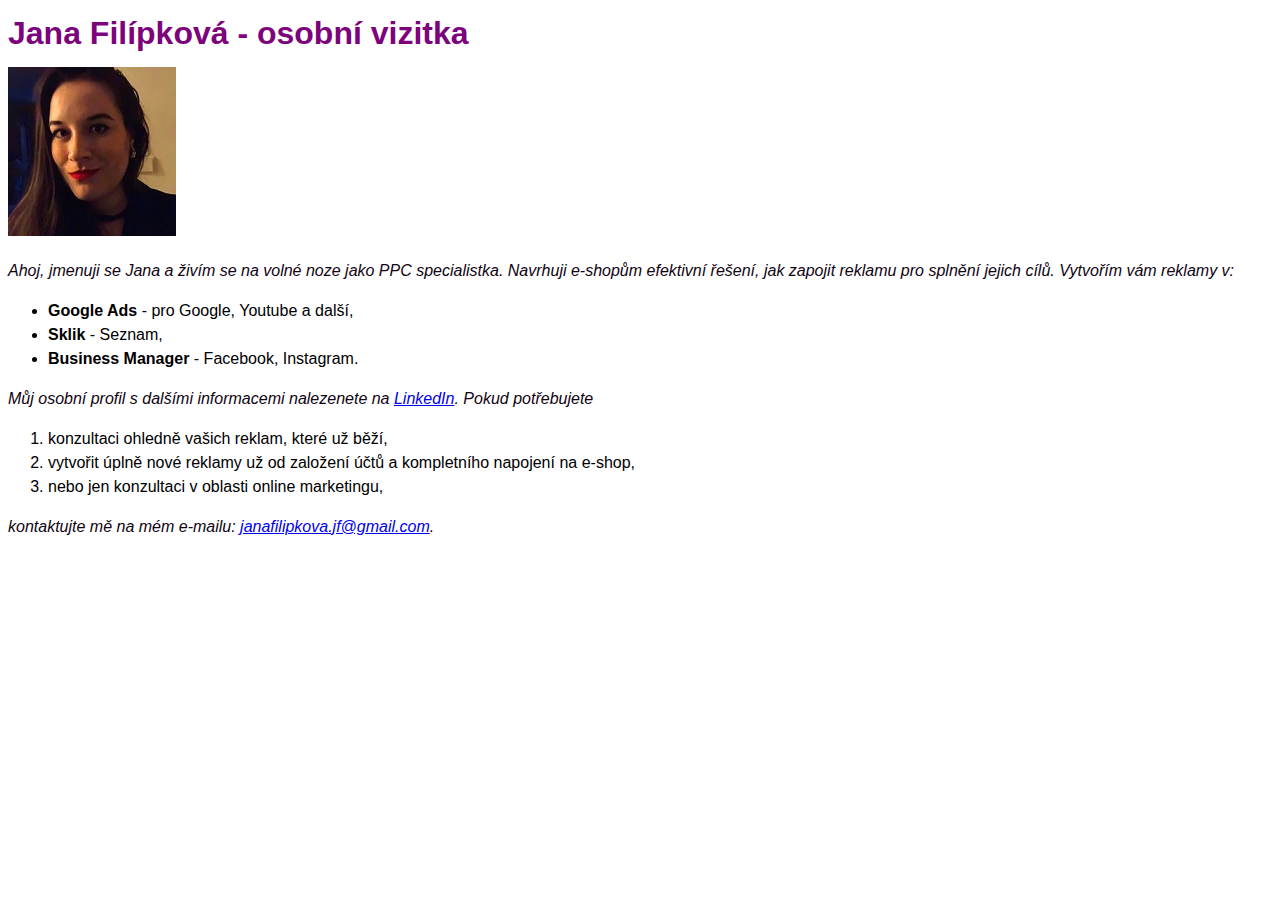
==== ukol-3/index.html @ 09431060 "ukol-c-3" ====
<!DOCTYPE html>
<html lang="cs">

<head>
    <meta charset="UTF-8">
    <meta name="viewport" content="width=device-width, initial-scale=1.0">
    <meta http-equiv="X-UA-Compatible" content="ie=edge">
    <title>Jana Filípková - osobní vizitka</title>
    <meta name="description"
        content="Ahoj, jsem Jana, živím se jako PPC specialistka na volné noze. Baví mě vymýšlet, jak efektivně zapojit reklamu do prostředí třeba vašeho e-shopu.">
    <meta name="author" content="Jana Filípková">
    <meta name="copyright" content="Jana Filípková - 2019">
    <link rel="icon" href="foto-jana.jpg" type="image/x-icon">
    <link rel="stylesheet" href="style.css">
</head>

<body>
    <h1> Jana Filípková - osobní vizitka</h1>
    <img src="foto-jana.jpg" alt="">
    <p>Ahoj, jmenuji se Jana a živím se na volné noze jako PPC specialistka. Navrhuji e-shopům efektivní řešení, jak
        zapojit reklamu pro splnění jejich cílů. Vytvořím vám reklamy v: </p>
    <ul>
        <li><strong>Google Ads</strong> - pro Google, Youtube a další,</li>
        <li><strong>Sklik</strong> - Seznam,</li>
        <li><strong>Business Manager</strong> - Facebook, Instagram.</li>
    </ul>
    <p>Můj osobní profil s dalšími informacemi nalezenete na <a
            href="https://www.linkedin.com/in/jana-fil%C3%ADpkov%C3%A1-55b540162/">LinkedIn</a>.
        Pokud potřebujete</p>
    <ol>
        <li>konzultaci ohledně vašich reklam, které už běží,</li>
        <li>vytvořit úplně nové reklamy už od založení účtů a kompletního napojení na e-shop, </li>
        <li>nebo jen konzultaci v oblasti online marketingu,</li>
    </ol>
    <p>kontaktujte mě na mém e-mailu: <a href="mailto:janafilipkova.jf@gmail.com">janafilipkova.jf@gmail.com</a>.</p>

</body>

</html>
---- ukol-3/style.css ----
body {
    font-family: Arial, Helvetica, sans-serif;
    line-height: 1.5rem;
}

p {
    font-style: italic;
    color: rgb(17, 3, 17);
}

h1 {
    font-weight: 900;
    color: rgb(124, 3, 124);
}
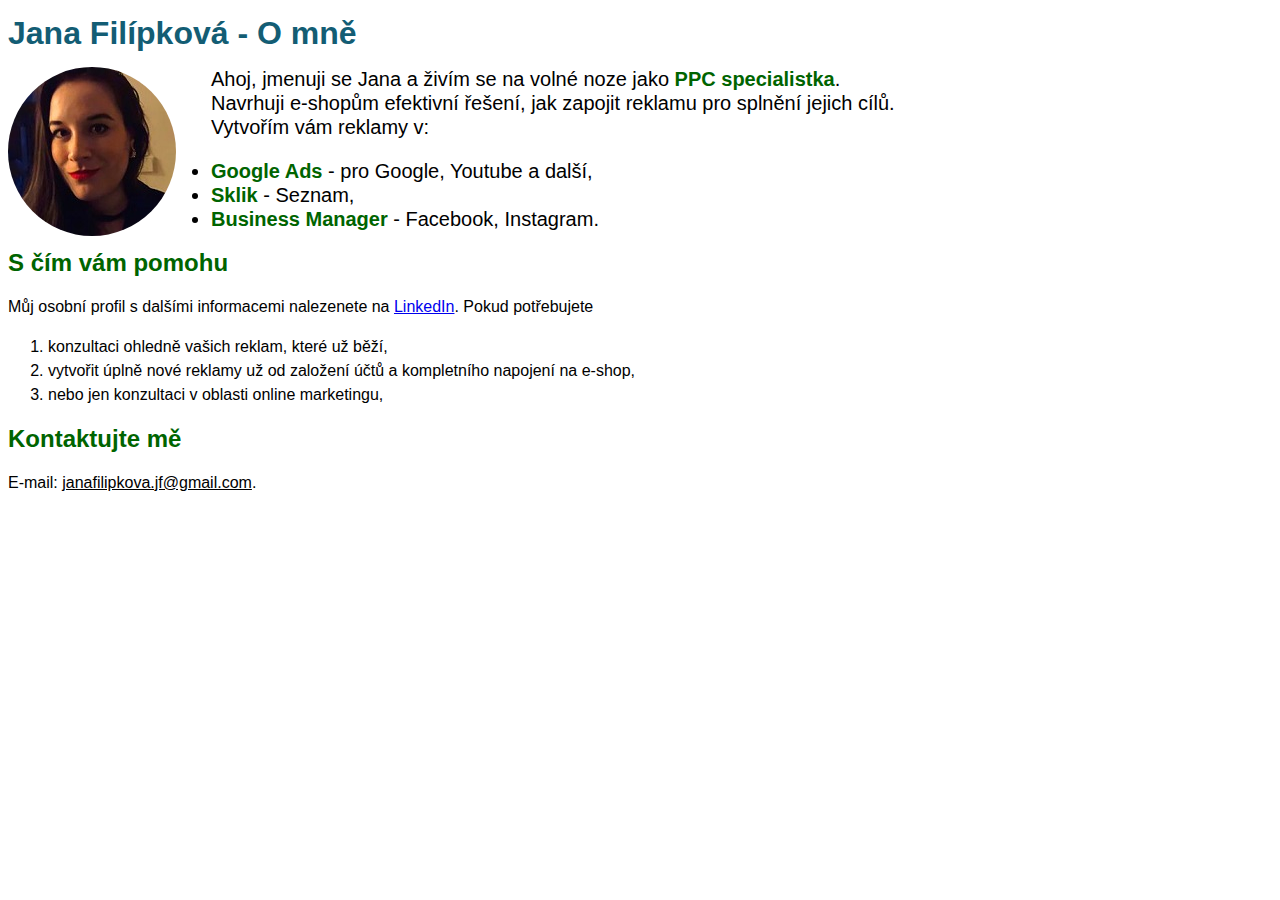
==== commit 2f654cb5: "Úkol č. 3 - finále" ====
--- a/ukol-3/index.html
+++ b/ukol-3/index.html
@@ -15,25 +15,38 @@
 </head>
 
 <body>
-    <h1> Jana Filípková - osobní vizitka</h1>
-    <img src="foto-jana.jpg" alt="">
-    <p>Ahoj, jmenuji se Jana a živím se na volné noze jako PPC specialistka. Navrhuji e-shopům efektivní řešení, jak
-        zapojit reklamu pro splnění jejich cílů. Vytvořím vám reklamy v: </p>
-    <ul>
-        <li><strong>Google Ads</strong> - pro Google, Youtube a další,</li>
-        <li><strong>Sklik</strong> - Seznam,</li>
-        <li><strong>Business Manager</strong> - Facebook, Instagram.</li>
-    </ul>
-    <p>Můj osobní profil s dalšími informacemi nalezenete na <a
-            href="https://www.linkedin.com/in/jana-fil%C3%ADpkov%C3%A1-55b540162/">LinkedIn</a>.
-        Pokud potřebujete</p>
-    <ol>
-        <li>konzultaci ohledně vašich reklam, které už běží,</li>
-        <li>vytvořit úplně nové reklamy už od založení účtů a kompletního napojení na e-shop, </li>
-        <li>nebo jen konzultaci v oblasti online marketingu,</li>
-    </ol>
-    <p>kontaktujte mě na mém e-mailu: <a href="mailto:janafilipkova.jf@gmail.com">janafilipkova.jf@gmail.com</a>.</p>
-
+    <header>
+        <h1> Jana Filípková - O mně</h1>
+        <img class="imgvizitka" src="foto-jana.jpg" alt="foto-vizitka">
+    </header>
+    <main>
+        <div class="predstaveni">
+            <p>Ahoj, jmenuji se Jana a živím se na volné noze jako <strong> PPC specialistka</strong>. <br>
+                Navrhuji e-shopům efektivní řešení, jak
+                zapojit reklamu pro splnění jejich cílů. <br>
+                Vytvořím vám reklamy v: </p>
+            <ul>
+                <li><strong>Google Ads</strong> - pro Google, Youtube a další,</li>
+                <li><strong>Sklik</strong> - Seznam,</li>
+                <li><strong>Business Manager</strong> - Facebook, Instagram.</li>
+            </ul>
+        </div>
+        <div class="sluzby">
+            <h2>S čím vám pomohu</h2>
+            <p>Můj osobní profil s dalšími informacemi nalezenete na <a
+                    href="https://www.linkedin.com/in/jana-fil%C3%ADpkov%C3%A1-55b540162/">LinkedIn</a>.
+                Pokud potřebujete</p>
+            <ol>
+                <li>konzultaci ohledně vašich reklam, které už běží,</li>
+                <li>vytvořit úplně nové reklamy už od založení účtů a kompletního napojení na e-shop, </li>
+                <li>nebo jen konzultaci v oblasti online marketingu,</li>
+            </ol>
+        </div>
+        <div class="kontakt">
+            <h2>Kontaktujte mě</h2>
+            <p>E-mail: <a href="mailto:janafilipkova.jf@gmail.com">janafilipkova.jf@gmail.com</a>.</p>
+        </div>
+    </main>
 </body>
 
 </html>--- a/ukol-3/style.css
+++ b/ukol-3/style.css
@@ -1,14 +1,36 @@
-body {
+* {
     font-family: Arial, Helvetica, sans-serif;
     line-height: 1.5rem;
+    box-sizing: border-box;
 }
 
-p {
-    font-style: italic;
-    color: rgb(17, 3, 17);
+.imgvizitka {
+    border-radius: 50%;
+    float: left;
+    margin: 0 35px 0 0;
+}
+
+h2 {
+    color: darkgreen;
 }
 
 h1 {
+    color: rgb(19, 93, 116);
     font-weight: 900;
-    color: rgb(124, 3, 124);
+}
+
+.kontakt a:link {
+    color: black;
+}
+
+.kontakt a:hover {
+    color: darkgreen;
+}
+
+.predstaveni {
+    font-size: 1.25rem;
+}
+
+.predstaveni strong {
+    color: darkgreen;
 }